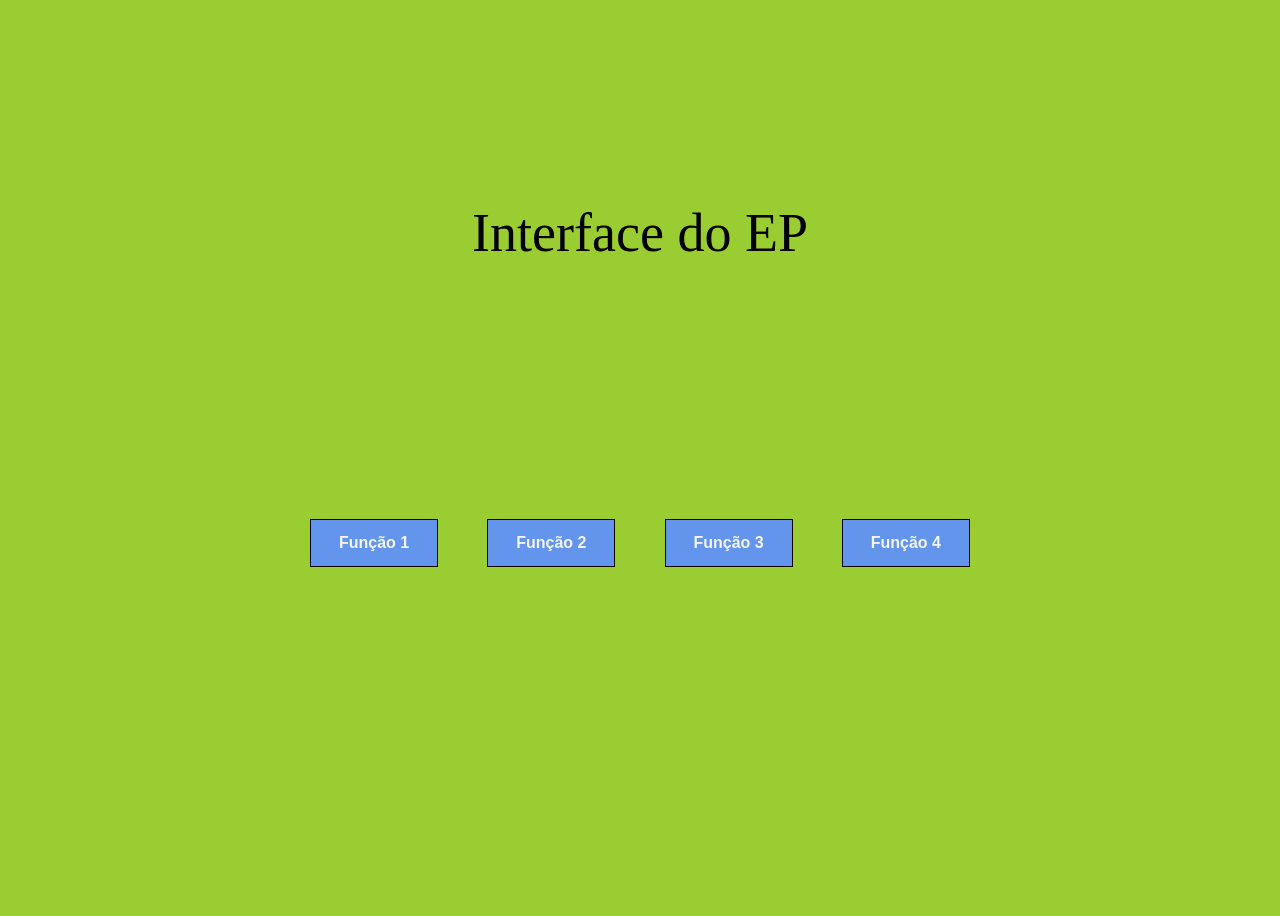
==== BD I/EP/Parte 3/index.html @ b98be21a "inicio front ep" ====
<!DOCTYPE html>
<html lang="pt-br">

<head>
    <meta charset="UTF-8">
    <meta name="viewport" content="width=device-width, initial-scale=1.0">
    <title>BD 1 - EP - parte 3</title>
    <link rel="stylesheet" href="./styles.css">
</head>

<body>
    <section id="secao">
        <p>Interface do EP</p>
        <div id="botoes">
            <button class="botao" onclick="funcao1()">Função 1</button>
            <button class="botao" onclick="funcao2()">Função 2</button>
            <button class="botao" onclick="funcao3()">Função 3</button>
            <button class="botao" onclick="funcao4()">Função 4</button>
        </div>
    </section>
</body>

<script src="script.js"></script>

</html>
---- BD I/EP/Parte 3/styles.css ----
*{
    font-size: 16px;
    background-color: yellowgreen;
}

#botoes{
    display: flex;
    justify-content: space-evenly;
    align-items: center;
    width: 60%;
    height: 50%;
}

#secao{
    display: flex;
    justify-content: center;
    align-items: center;
    height: 900px;
    width: 100%;
    flex-direction: column;
}

.botao{
    width: 8rem;
    height: 3rem;
    background-color: cornflowerblue;
    border: 1px solid #000;
    font-weight: bold;
    color: #F4F4F4;
}

p{
    font-size: 54px !important;
}

button{
    cursor: pointer;
}
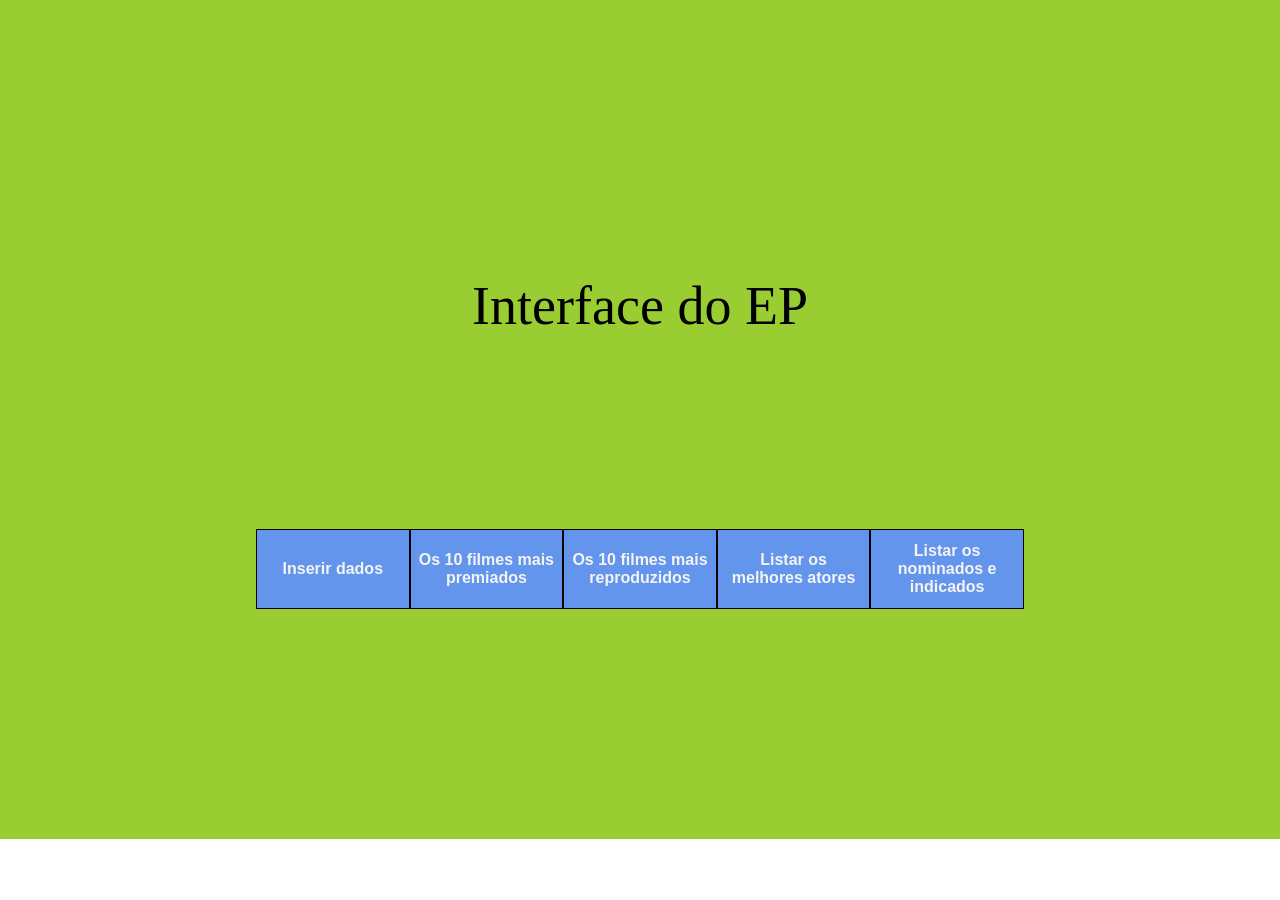
==== commit 19180c5f: "modal funcionando" ====
--- a/BD I/EP/Parte 3/index.html
+++ b/BD I/EP/Parte 3/index.html
@@ -9,15 +9,43 @@
 </head>
 
 <body>
-    <section id="secao">
+    <section id="secao-principal">
         <p>Interface do EP</p>
         <div id="botoes">
-            <button class="botao" onclick="funcao1()">Função 1</button>
-            <button class="botao" onclick="funcao2()">Função 2</button>
-            <button class="botao" onclick="funcao3()">Função 3</button>
-            <button class="botao" onclick="funcao4()">Função 4</button>
+            <button class="botao" onclick="funcao1()">Inserir dados</button>
+            <button class="botao" onclick="funcao2()">Os 10 filmes mais premiados</button>
+            <button class="botao" onclick="funcao3()">Os 10 filmes mais reproduzidos</button>
+            <button class="botao" onclick="funcao4()">Listar os melhores atores</button>
+            <button class="botao" onclick="funcao4()">Listar os nominados e indicados</button>
         </div>
+
+        <section id="modal" class="display-none">
+            <div class="header-modal">
+                <span onclick="fecharModal()">X</span>
+            </div>
+            <div class="form-container">
+                <div class="dropdown">
+                    <span>Escolha o tipo de inserção:</span>
+                    <button onclick="abrirDropdown()" class="dropbtn">Escolha o tipo de inserção</button>
+                    <div id="myDropdown" class="dropdown-content">
+                        <span onclick="escolhaTipo(1)">Pessoa</span>
+                        <span onclick="escolhaTipo(2)">Eventos e Prêmios</span>
+                        <span onclick="escolhaTipo(3)">Nominações</span>
+                        <span onclick="escolhaTipo(4)">Premiações e Filmes</span>
+                    </div>
+                </div>
+                <div class="mt-3 input-container d-none">
+                    <div id="span-container" class="d-flex fd-column">
+                        <span id="nome-span">Valor:</span>
+                    </div>
+                    <form for=" insercao-dados" class="formulario">
+                        <input type="text" name="insercao-dados" placeholder="Digite aqui" class="input-dados" />
+                    </form>
+                </div>
+            </div>
+        </section>
     </section>
+
 </body>
 
 <script src="script.js"></script>
--- a/BD I/EP/Parte 3/styles.css
+++ b/BD I/EP/Parte 3/styles.css
@@ -1,6 +1,5 @@
 *{
     font-size: 16px;
-    background-color: yellowgreen;
 }
 
 #botoes{
@@ -11,18 +10,27 @@
     height: 50%;
 }
 
-#secao{
+html, body{
+    margin: 0;
+    height: 100%;
+    width: 100%;
+}
+
+#secao-principal{
     display: flex;
     justify-content: center;
     align-items: center;
-    height: 900px;
+    height: 79%;
     width: 100%;
     flex-direction: column;
+    padding-top: 10%;
+    background-color: yellowgreen;
+
 }
 
 .botao{
-    width: 8rem;
-    height: 3rem;
+    width: 10rem;
+    height: 5rem;
     background-color: cornflowerblue;
     border: 1px solid #000;
     font-weight: bold;
@@ -35,4 +43,139 @@
 
 button{
     cursor: pointer;
+}
+
+.display-none{
+    display: none;
+}
+
+.display-flex{
+    display: flex;
+}
+
+#modal{
+    overflow: auto;
+    position: absolute;
+    z-index: 1;
+    
+    background-color: #FFF;
+    
+    width: 40%;
+    height: 60%;
+
+    justify-content: center;
+    align-items: center;
+    flex-direction: column;
+}
+
+.header-modal span{
+    cursor: pointer;
+}
+
+.formulario{
+    display: flex;
+    background-color: #FFF;
+    flex-direction: column;
+}
+
+.input-dados{
+    background-color: #FFF;
+    color: #000;
+    border: 1px solid #000;
+    border-radius: 5px;
+}
+
+.header-modal{
+    display: flex;
+    justify-content: flex-end;
+    align-items: flex-start;
+    width: 100%;
+    height: 10%;
+    margin: 2rem 4rem 0 0;
+}
+
+.form-container{
+    display: flex;
+    justify-content: center;
+    align-items:  flex-start;
+    flex-grow: 4;
+    width: 100%;
+    padding-left: 4rem;
+    flex-direction: column;
+}
+
+ /* Dropdown Button */
+ .dropbtn {
+    background-color: #3498DB;
+    color: white;
+    padding: 16px;
+    font-size: 16px;
+    border: none;
+    cursor: pointer;
+    margin-left: 3rem;
+  }
+  
+  /* Dropdown button on hover & focus */
+  .dropbtn:hover, .dropbtn:focus {
+    background-color: #2980B9;
+  }
+  
+  /* The container <div> - needed to position the dropdown content */
+  .dropdown {
+    position: relative;
+    display: inline-block;
+  }
+  
+  /* Dropdown Content (Hidden by Default) */
+  .dropdown-content {
+    display: none;
+    position: absolute;
+    background-color: #f1f1f1;
+    min-width: 160px;
+    box-shadow: 0px 8px 16px 0px rgba(0,0,0,0.2);
+    z-index: 1;
+    margin-left: 16rem;
+  }
+  
+  /* Links inside the dropdown */
+  .dropdown-content span {
+    color: black;
+    padding: 12px 16px;
+    text-decoration: none;
+    display: block;
+    cursor: pointer;
+  }
+  
+  /* Change color of dropdown links on hover */
+  .dropdown-content span:hover {
+    background-color: #ddd;
+}
+  
+  /* Show the dropdown menu (use JS to add this class to the .dropdown-content container when the user clicks on the dropdown button) */
+  .show {
+    display:block;
+} 
+
+.mt-3{
+    margin-top: 3rem;
+}
+
+.input-container{
+    flex-direction: row;
+}
+
+.input-container form{
+    margin-left: 2rem;
+}
+
+.d-flex{
+    display: flex;
+}
+
+.fd-column{
+    flex-direction: column;
+}
+
+.d-none{
+    display: none;
 }
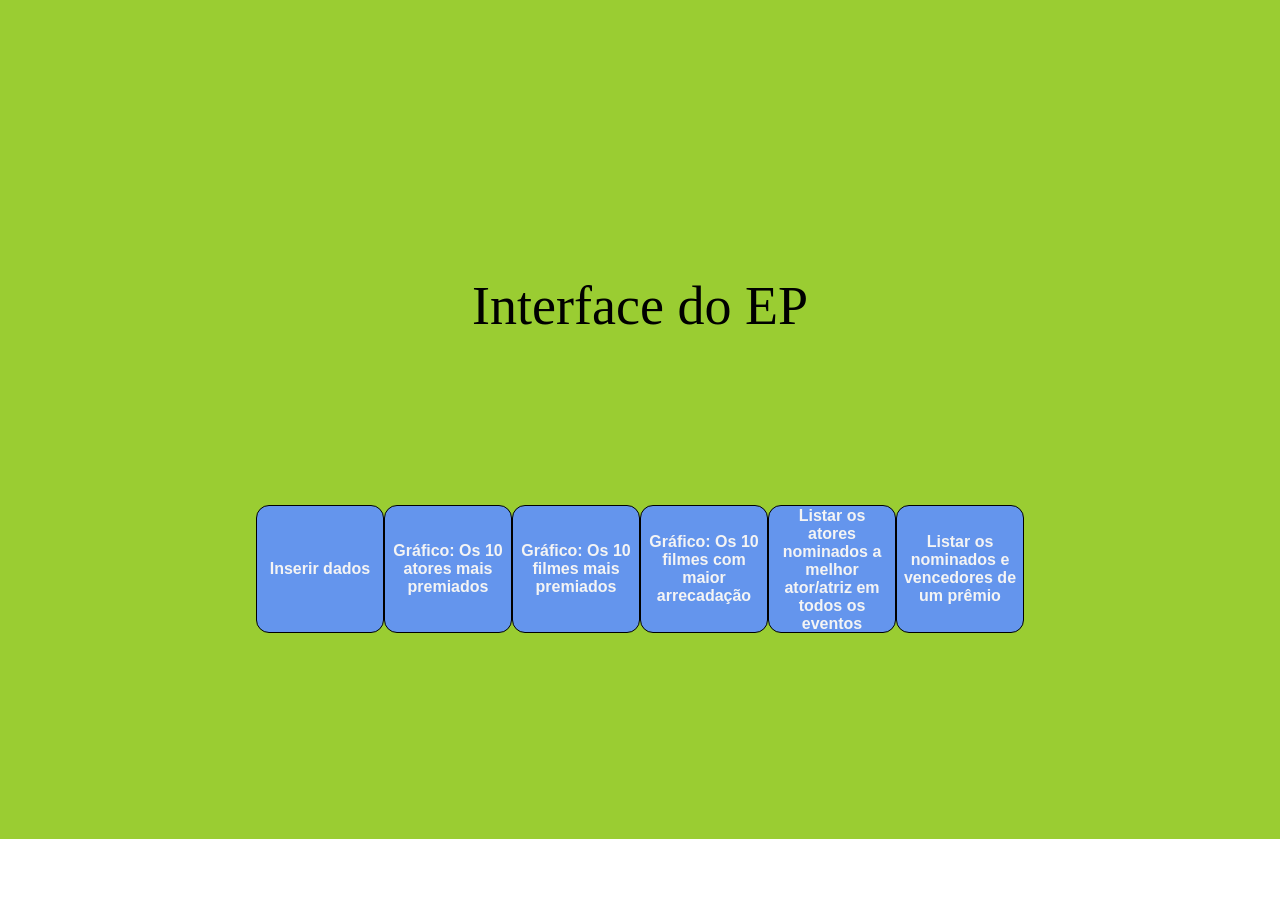
==== commit 119f1e11: "função 1: ok" ====
--- a/BD I/EP/Parte 3/index.html
+++ b/BD I/EP/Parte 3/index.html
@@ -13,17 +13,18 @@
         <p>Interface do EP</p>
         <div id="botoes">
             <button class="botao" onclick="funcao1()">Inserir dados</button>
-            <button class="botao" onclick="funcao2()">Os 10 filmes mais premiados</button>
-            <button class="botao" onclick="funcao3()">Os 10 filmes mais reproduzidos</button>
-            <button class="botao" onclick="funcao4()">Listar os melhores atores</button>
-            <button class="botao" onclick="funcao4()">Listar os nominados e indicados</button>
+            <button class="botao" onclick="funcao2()">Gráfico: Os 10 atores mais premiados</button>
+            <button class="botao" onclick="funcao3()">Gráfico: Os 10 filmes mais premiados</button>
+            <button class="botao" onclick="funcao4()">Gráfico: Os 10 filmes com maior arrecadação</button>
+            <button class="botao" onclick="funcao5()">Listar os atores nominados a melhor ator/atriz em todos os eventos</button>
+            <button class="botao" onclick="funcao6()">Listar os nominados e vencedores de um prêmio</button>
         </div>
 
         <section id="modal" class="display-none">
             <div class="header-modal">
                 <span onclick="fecharModal()">X</span>
             </div>
-            <div class="form-container">
+            <div id="func1" class="display-none fd-column" style="height: 90%;">
                 <div class="dropdown">
                     <span>Escolha o tipo de inserção:</span>
                     <button onclick="abrirDropdown()" class="dropbtn">Escolha o tipo de inserção</button>
@@ -34,14 +35,18 @@
                         <span onclick="escolhaTipo(4)">Premiações e Filmes</span>
                     </div>
                 </div>
-                <div class="mt-3 input-container d-none">
-                    <div id="span-container" class="d-flex fd-column">
+                <div id="func1-forms" class="mt-3 input-container display-none">
+                    <div id="span-container" class="display-flex fd-column">
                         <span id="nome-span">Valor:</span>
                     </div>
-                    <form for=" insercao-dados" class="formulario">
+                    <form for="insercao-dados" class="formulario">
                         <input type="text" name="insercao-dados" placeholder="Digite aqui" class="input-dados" />
                     </form>
                 </div>
+            </div>
+            <div id="func5" class="display-none">
+                <ul id="nominados-todos-eventos">
+                </ul>
             </div>
         </section>
     </section>
--- a/BD I/EP/Parte 3/styles.css
+++ b/BD I/EP/Parte 3/styles.css
@@ -29,12 +29,13 @@
 }
 
 .botao{
-    width: 10rem;
-    height: 5rem;
+    width: 11rem;
+    height: 8rem;
     background-color: cornflowerblue;
     border: 1px solid #000;
     font-weight: bold;
     color: #F4F4F4;
+    border-radius: 13px;
 }
 
 p{
@@ -95,7 +96,6 @@
 }
 
 .form-container{
-    display: flex;
     justify-content: center;
     align-items:  flex-start;
     flex-grow: 4;
@@ -168,14 +168,6 @@
     margin-left: 2rem;
 }
 
-.d-flex{
-    display: flex;
-}
-
 .fd-column{
     flex-direction: column;
-}
-
-.d-none{
-    display: none;
 }
